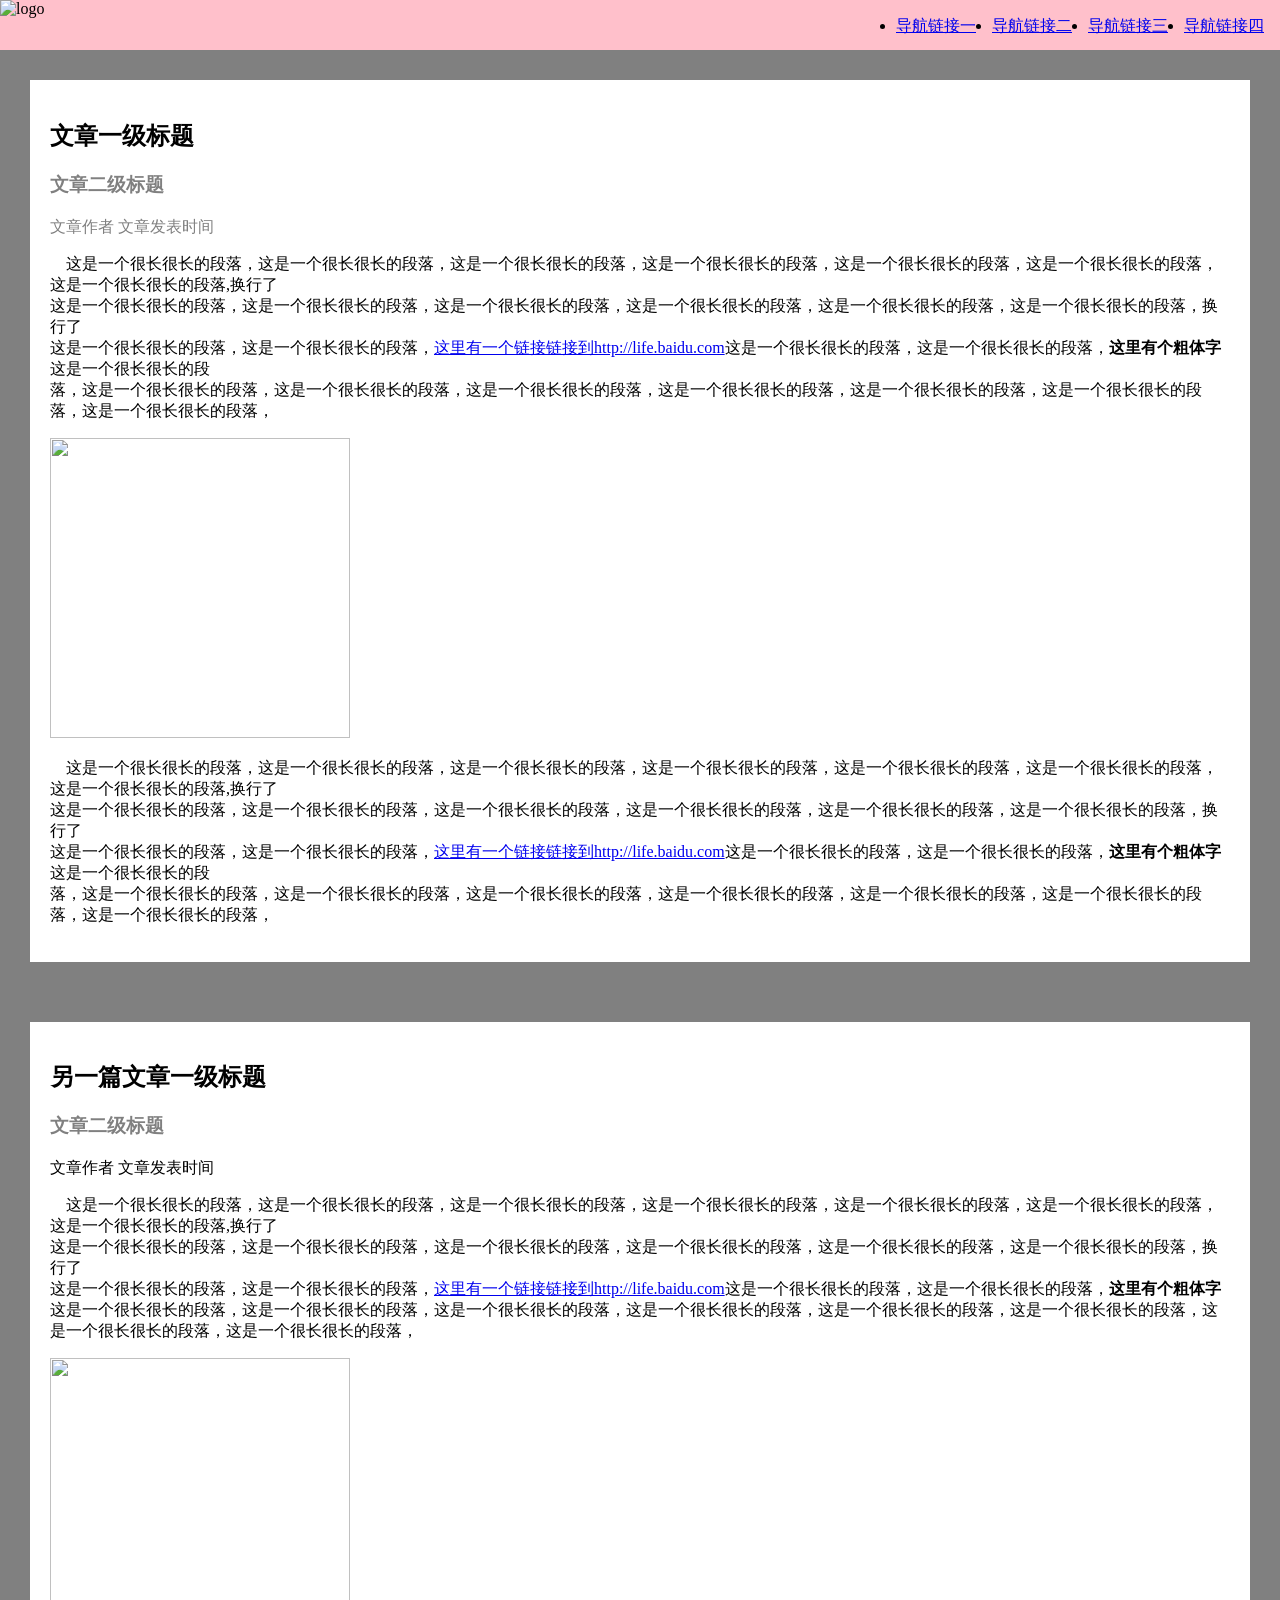
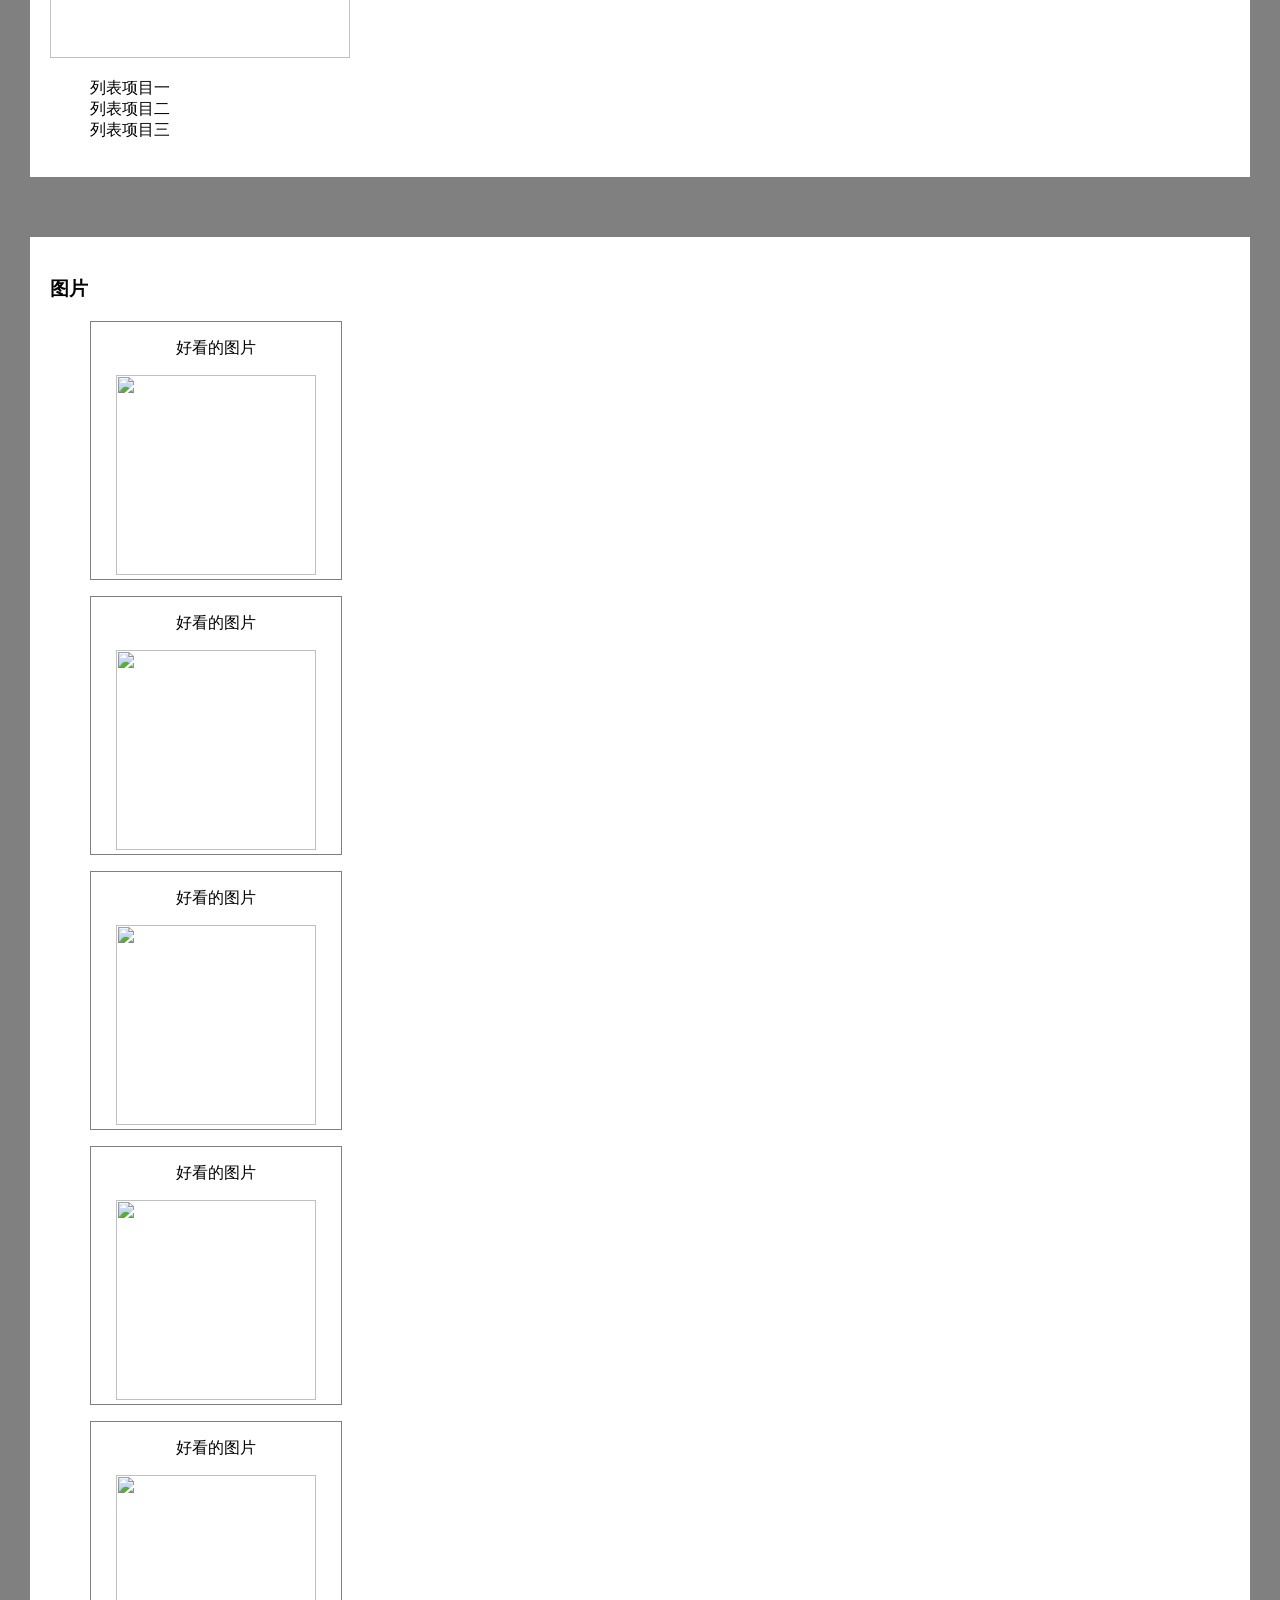
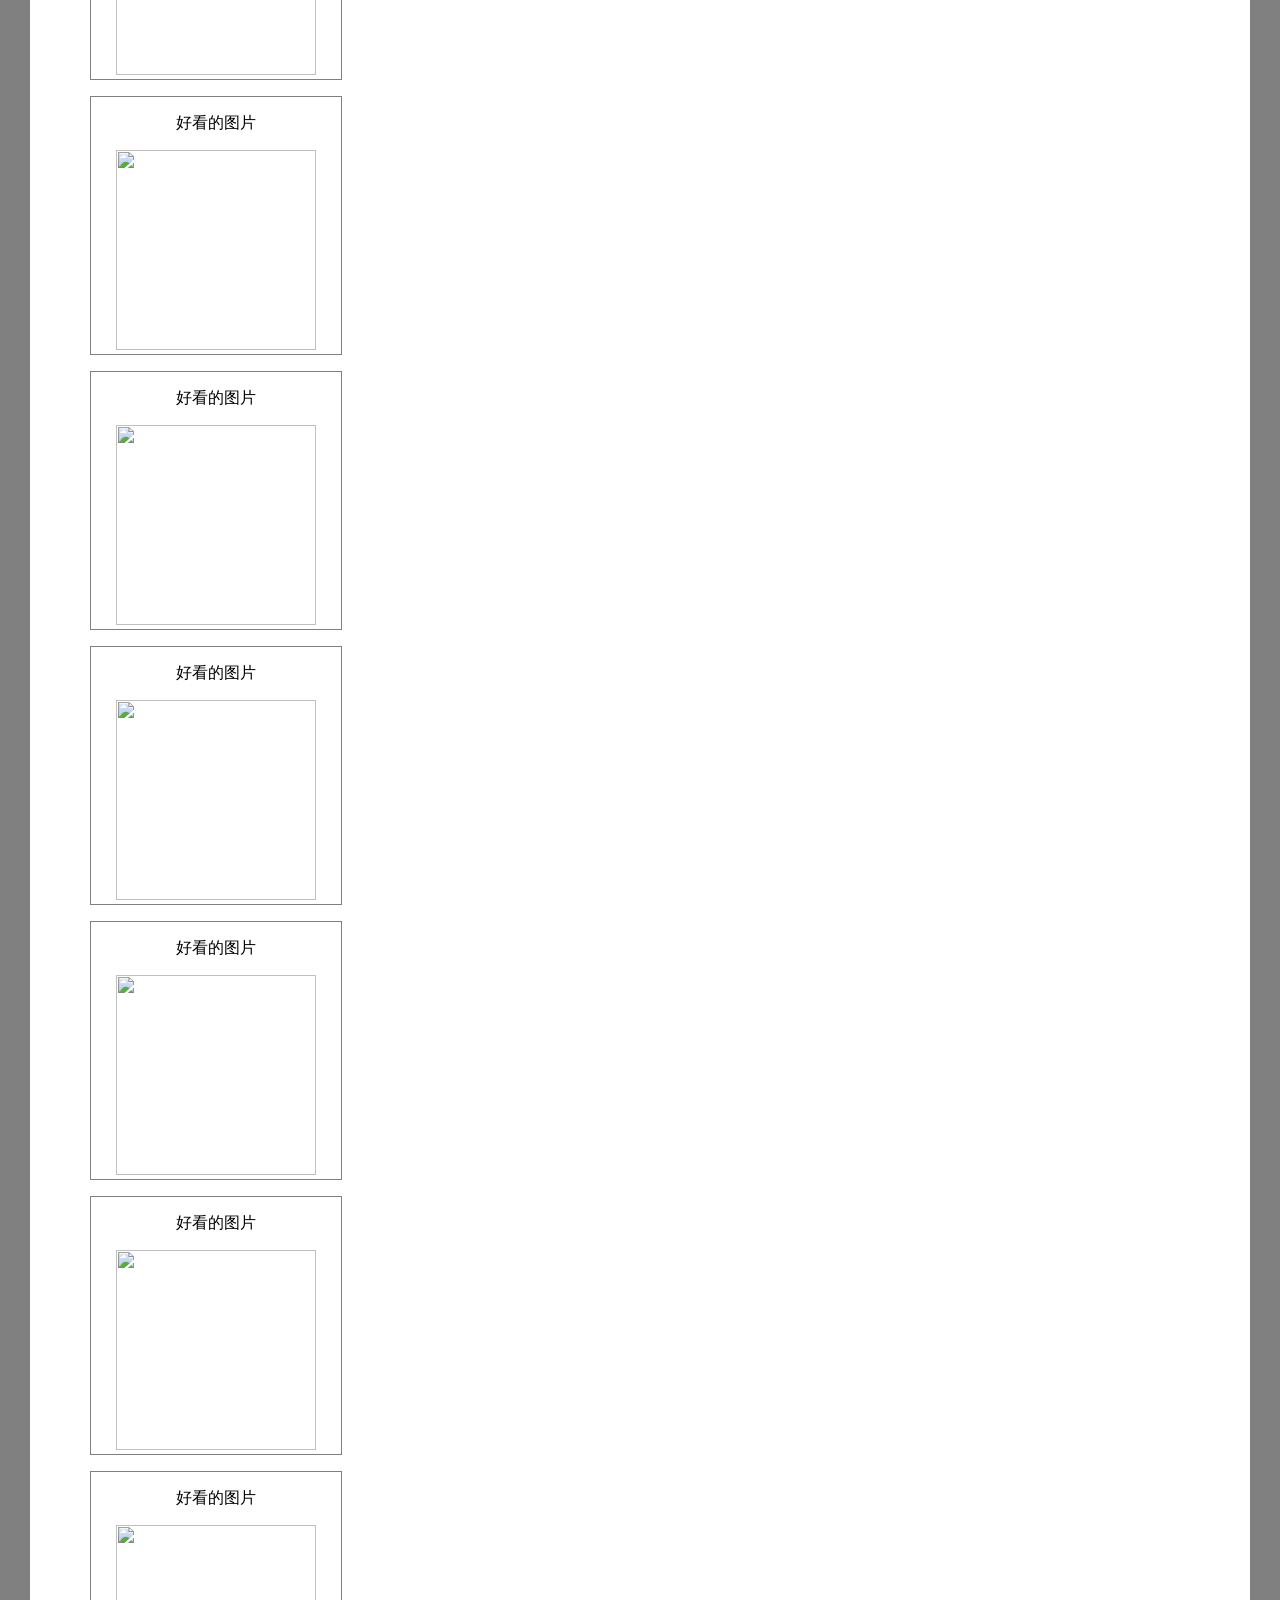
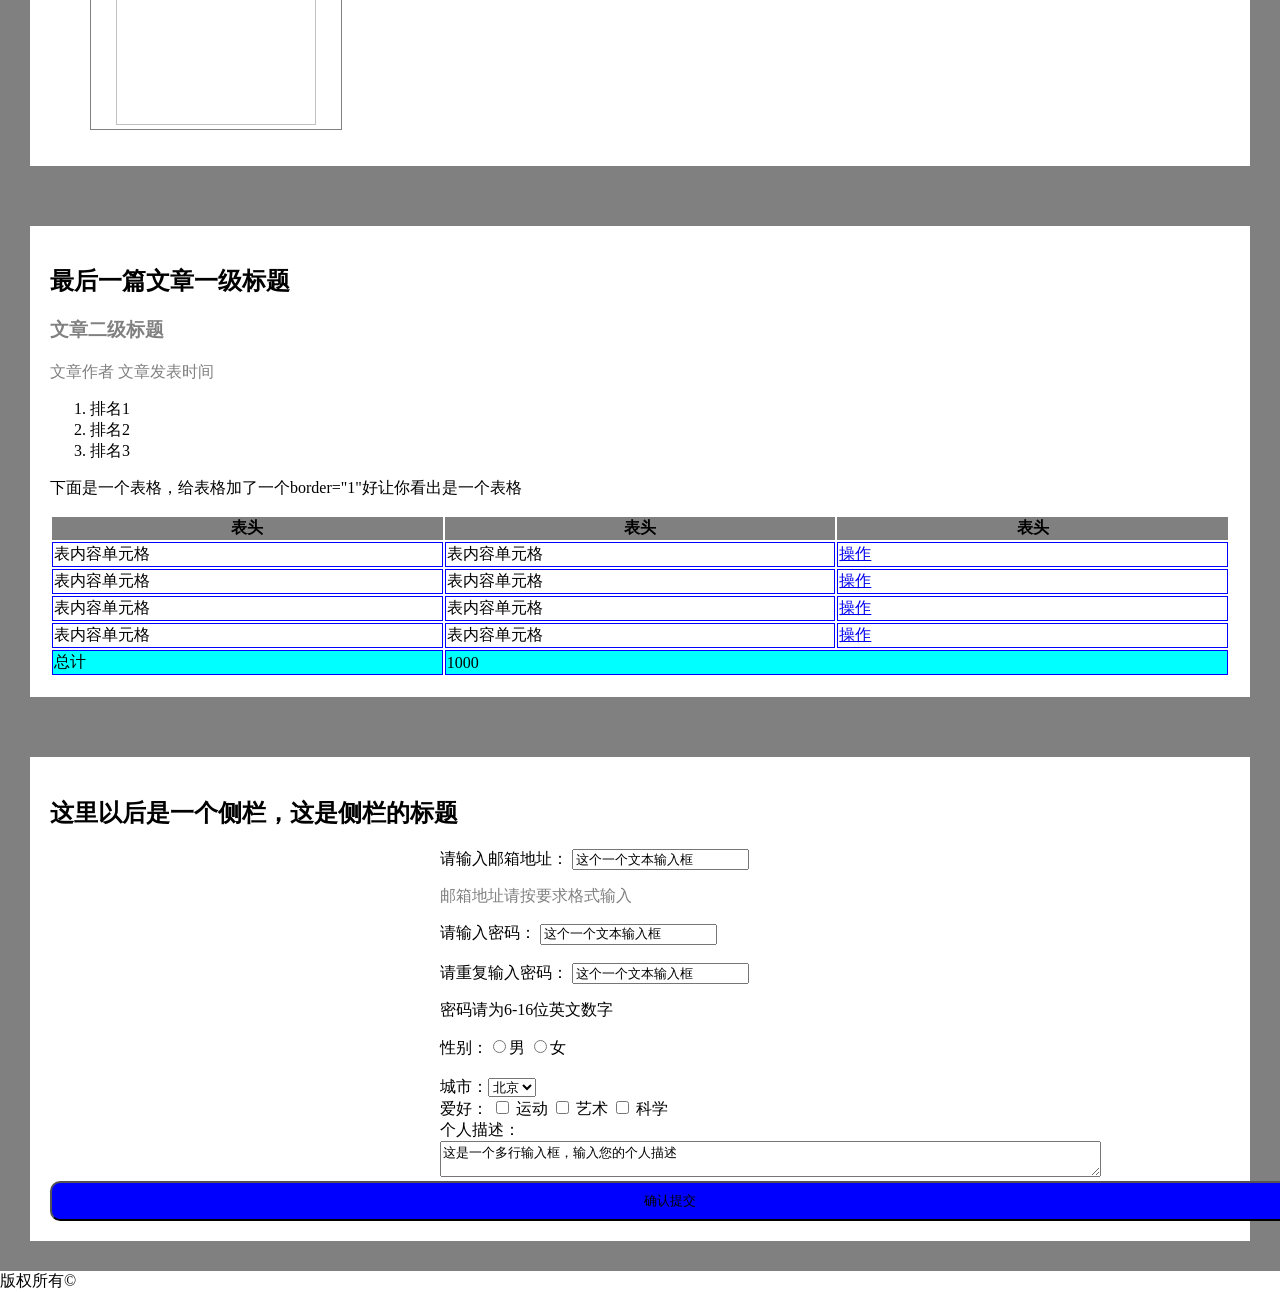
==== 2.html @ 7f4c3986 "初始化" ====
<!DOCTYPE html>
<html lang="en">
<head>
    <meta charset="UTF-8">
    <meta name="viewport" content="width=device-width, initial-scale=1.0">
    <meta http-equiv="X-UA-Compatible" content="ie=edge">
    <title>Document</title>
    <style>
    .head{
        background: pink;
        height: 50px;
    }
    .nav{
        float:right;
    }
    .nav li{ float: left; }
    h3{
        color: grey;
    }
    .mod{ border: 30px solid grey; padding: 20px;
    .none{
        list-style:none;
    }
    .picture{
        width: 250px;
        text-align: center;
    }
    .t1{
        background: grey;
        table-layout: fixed;
    }
    .t2{
        background-color: cyan;
    }
    td{
        width:1000px;
        border:1px solid blue;
    }
    .text{
        text-align: center;
    }
    .submit{
       background:blue;
       border-radius: 10px;
       width: 1240px;
       height:40px;
       text-align: center;
    }
    .tail{
        background: pink;
        height: 70px;
        line-height: 70px;
        text-align: center;
    }
    </style>
</head>
<body style="margin:0;font-family:'黑体'">
    <div class="head">
        <img src="" alt="logo">
        <ul class="nav">
            <li><a href="#">导航链接一</a>&nbsp;&nbsp;&nbsp;&nbsp;</li>
            <li><a href="#">导航链接二</a>&nbsp;&nbsp;&nbsp;&nbsp;</li>
            <li><a href="#">导航链接三</a>&nbsp;&nbsp;&nbsp;&nbsp;</li>
            <li><a href="#">导航链接四</a>&nbsp;&nbsp;&nbsp;&nbsp;</li>
        </ul>
    </div>
    <div class="mod">
        <h2>文章一级标题</h2>
        <h3>文章二级标题</h3>
        <p style="color:grey">文章作者&nbsp文章发表时间</p>
    <p>&nbsp;&nbsp;&nbsp;&nbsp;这是一个很长很长的段落，这是一个很长很长的段落，这是一个很长很长的段落，这是一个很长很长的段落，这是一个很长很长的段落，这是一个很长很长的段落，这是一个很长很长的段落,换行了<br>
    这是一个很长很长的段落，这是一个很长很长的段落，这是一个很长很长的段落，这是一个很长很长的段落，这是一个很长很长的段落，这是一个很长很长的段落，换行了<br>
    这是一个很长很长的段落，这是一个很长很长的段落，<a href="http://life.baidu.com">这里有一个链接链接到http://life.baidu.com</a>这是一个很长很长的段落，这是一个很长很长的段落，<b>这里有个粗体字</b>这是一个很长很长的段<br>
    落，这是一个很长很长的段落，这是一个很长很长的段落，这是一个很长很长的段落，这是一个很长很长的段落，这是一个很长很长的段落，这是一个很长很长的段落，这是一个很长很长的段落，
    </p>
    <img src="D:\迅雷下载\qi.jpg" style="width:300px;height:300px">
    <p>&nbsp;&nbsp;&nbsp;&nbsp;这是一个很长很长的段落，这是一个很长很长的段落，这是一个很长很长的段落，这是一个很长很长的段落，这是一个很长很长的段落，这是一个很长很长的段落，这是一个很长很长的段落,换行了<br>
        这是一个很长很长的段落，这是一个很长很长的段落，这是一个很长很长的段落，这是一个很长很长的段落，这是一个很长很长的段落，这是一个很长很长的段落，换行了<br>
        这是一个很长很长的段落，这是一个很长很长的段落，<a href="http://life.baidu.com">这里有一个链接链接到http://life.baidu.com</a>这是一个很长很长的段落，这是一个很长很长的段落，<b>这里有个粗体字</b>这是一个很长很长的段<br>
        落，这是一个很长很长的段落，这是一个很长很长的段落，这是一个很长很长的段落，这是一个很长很长的段落，这是一个很长很长的段落，这是一个很长很长的段落，这是一个很长很长的段落，
        </p>
    </div>
    <div class="mod">
            <h2>另一篇文章一级标题</h2>
            <h3>文章二级标题</h3>
            <p>文章作者 文章发表时间</p>
            <p>&nbsp;&nbsp;&nbsp;&nbsp;这是一个很长很长的段落，这是一个很长很长的段落，这是一个很长很长的段落，这是一个很长很长的段落，这是一个很长很长的段落，这是一个很长很长的段落，这是一个很长很长的段落,换行了<br>
                这是一个很长很长的段落，这是一个很长很长的段落，这是一个很长很长的段落，这是一个很长很长的段落，这是一个很长很长的段落，这是一个很长很长的段落，换行了<br>
                这是一个很长很长的段落，这是一个很长很长的段落，<a href="http://life.baidu.com">这里有一个链接链接到http://life.baidu.com</a>这是一个很长很长的段落，这是一个很长很长的段落，<b>这里有个粗体字</b>这是一个很长很长的段落，这是一个很长很长的段落，这是一个很长很长的段落，这是一个很长很长的段落，这是一个很长很长的段落，这是一个很长很长的段落，这是一个很长很长的段落，这是一个很长很长的段落，
                </p>
                <img src="D:\迅雷下载\qi.jpg" style="width:300px;height:300px">
                <ul>
                    <li class="none">列表项目一</li>
                    <li class="none">列表项目二</li>
                    <li class="none">列表项目三</li>
                </ul>
    </div>
    <div class="mod">
        <h3 style="color:black">图片</h3>
    <blockquote>
        <div style="border:1px solid grey" class="picture">
            <p>好看的图片</p>
            <img src="D:\迅雷下载\qi.jpg" style="width:200px;height:200px">
        </div>
    </blockquote>
    <blockquote>
            <div style="border:1px solid grey" class="picture">
                <p>好看的图片</p>
                <img src="D:\迅雷下载\qi.jpg" style="width:200px;height:200px">
            </div>
        </blockquote>
        <blockquote>
            <div style="border:1px solid grey" class="picture">
                <p>好看的图片</p>
                    <img src="D:\迅雷下载\qi.jpg" style="width:200px;height:200px">
                </div>
        </blockquote>
        <blockquote>
            <div style="border:1px solid grey" class="picture">
                <p>好看的图片</p>
                <img src="D:\迅雷下载\qi.jpg" style="width:200px;height:200px">
            </div>
        </blockquote>
        <blockquote>
            <div style="border:1px solid grey" class="picture">
                <p>好看的图片</p>
                <img src="D:\迅雷下载\qi.jpg" style="width:200px;height:200px">
            </div>
        </blockquote>
        <blockquote>
            <div style="border:1px solid grey" class="picture">
                <p>好看的图片</p>
                <img src="D:\迅雷下载\qi.jpg" style="width:200px;height:200px">
            </div>
        </blockquote>
        <blockquote>
            <div style="border:1px solid grey" class="picture">
                <p>好看的图片</p>
                <img src="D:\迅雷下载\qi.jpg" style="width:200px;height:200px">
            </div>
        </blockquote>
        <blockquote>
            <div style="border:1px solid grey" class="picture">
                <p>好看的图片</p>
                <img src="D:\迅雷下载\qi.jpg" style="width:200px;height:200px">
            </div>
        </blockquote>
        <blockquote>
            <div style="border:1px solid grey" class="picture">
                <p>好看的图片</p>
                <img src="D:\迅雷下载\qi.jpg" style="width:200px;height:200px">
            </div>
        </blockquote>
        <blockquote>
            <div style="border:1px solid grey" class="picture">
                <p>好看的图片</p>
                <img src="D:\迅雷下载\qi.jpg" style="width:200px;height:200px">
            </div>
        </blockquote>
        <blockquote>
            <div style="border:1px solid grey" class="picture">
                <p>好看的图片</p>
                <img src="D:\迅雷下载\qi.jpg" style="width:200px;height:200px">
            </div>
        </blockquote>
    </div>
    <div class="mod">
            <h2>最后一篇文章一级标题</h2>
            <h3>文章二级标题</h3>
            <p style="color:grey">文章作者 文章发表时间</p>
            <ol>
                    <li>排名1</li>
                    <li>排名2</li>
                    <li>排名3</li>
            </ol>
            <p>下面是一个表格，给表格加了一个border="1"好让你看出是一个表格</p>
    <table>
        <tr class="t1"><th>表头</th><th>表头</th><th>表头</th></tr>
        <tr><td>表内容单元格</td><td>表内容单元格</td><td><a href="#">操作</a></td></tr>
        <tr><td>表内容单元格</td><td>表内容单元格</td><td><a href="#">操作</a></td></tr>
        <tr><td>表内容单元格</td><td>表内容单元格</td><td><a href="#">操作</a></td></tr>
        <tr><td>表内容单元格</td><td>表内容单元格</td><td><a href="#">操作</a></td></tr>
        <tr class="t2"><td>总计</td><td colspan="2">1000</td></tr>
    </table>
    </div>
    <div class="mod">
            <h2>这里以后是一个侧栏，这是侧栏的标题</h2>
            <div class="text" style="width: 400px; margin: 0 auto; text-align: left;">
            <p>请输入邮箱地址：
                <input type="text" value="这个一个文本输入框"></p>
                <p style="color:grey">邮箱地址请按要求格式输入</p>
                <p>请输入密码：
                    <input type="text" value="这个一个文本输入框">
                   <br><br> 请重复输入密码：
                    <input type="text" value="这个一个文本输入框"></p>
                    <p>密码请为6-16位英文数字</p>
                    性别：<input type="radio" id="man"/><label for="man">男</label>
                    <input type="radio" id="woman"/><label for="woman">女</label><br>
                   <br> 城市：<select for="x">
                            <option id="x">北京</option>
                            <option id="x">上海</option>
                            <option id="x">广州</option>
        
                    </select><br>
                    爱好：
                    <input type="checkbox" name="love" id="sport"/>
                    <label for="sport">运动</label>
                    <input type="checkbox" name="love" id="art"/>
                    <label for="art">艺术</label>
                    <input type="checkbox" name="love" id="science"/>
                    <label for="science">科学</label> <br>
                    个人描述：
                    <textarea name=" " id=" " cols="80" rows="2">这是一个多行输入框，输入您的个人描述</textarea><br>
                </div>
                    <input class="submit" type="button" value="确认提交" />               
    </div>
    <div class="tail">
            <p style="margin:0" >版权所有&copy;</p>
        </div>
</body>
</html>
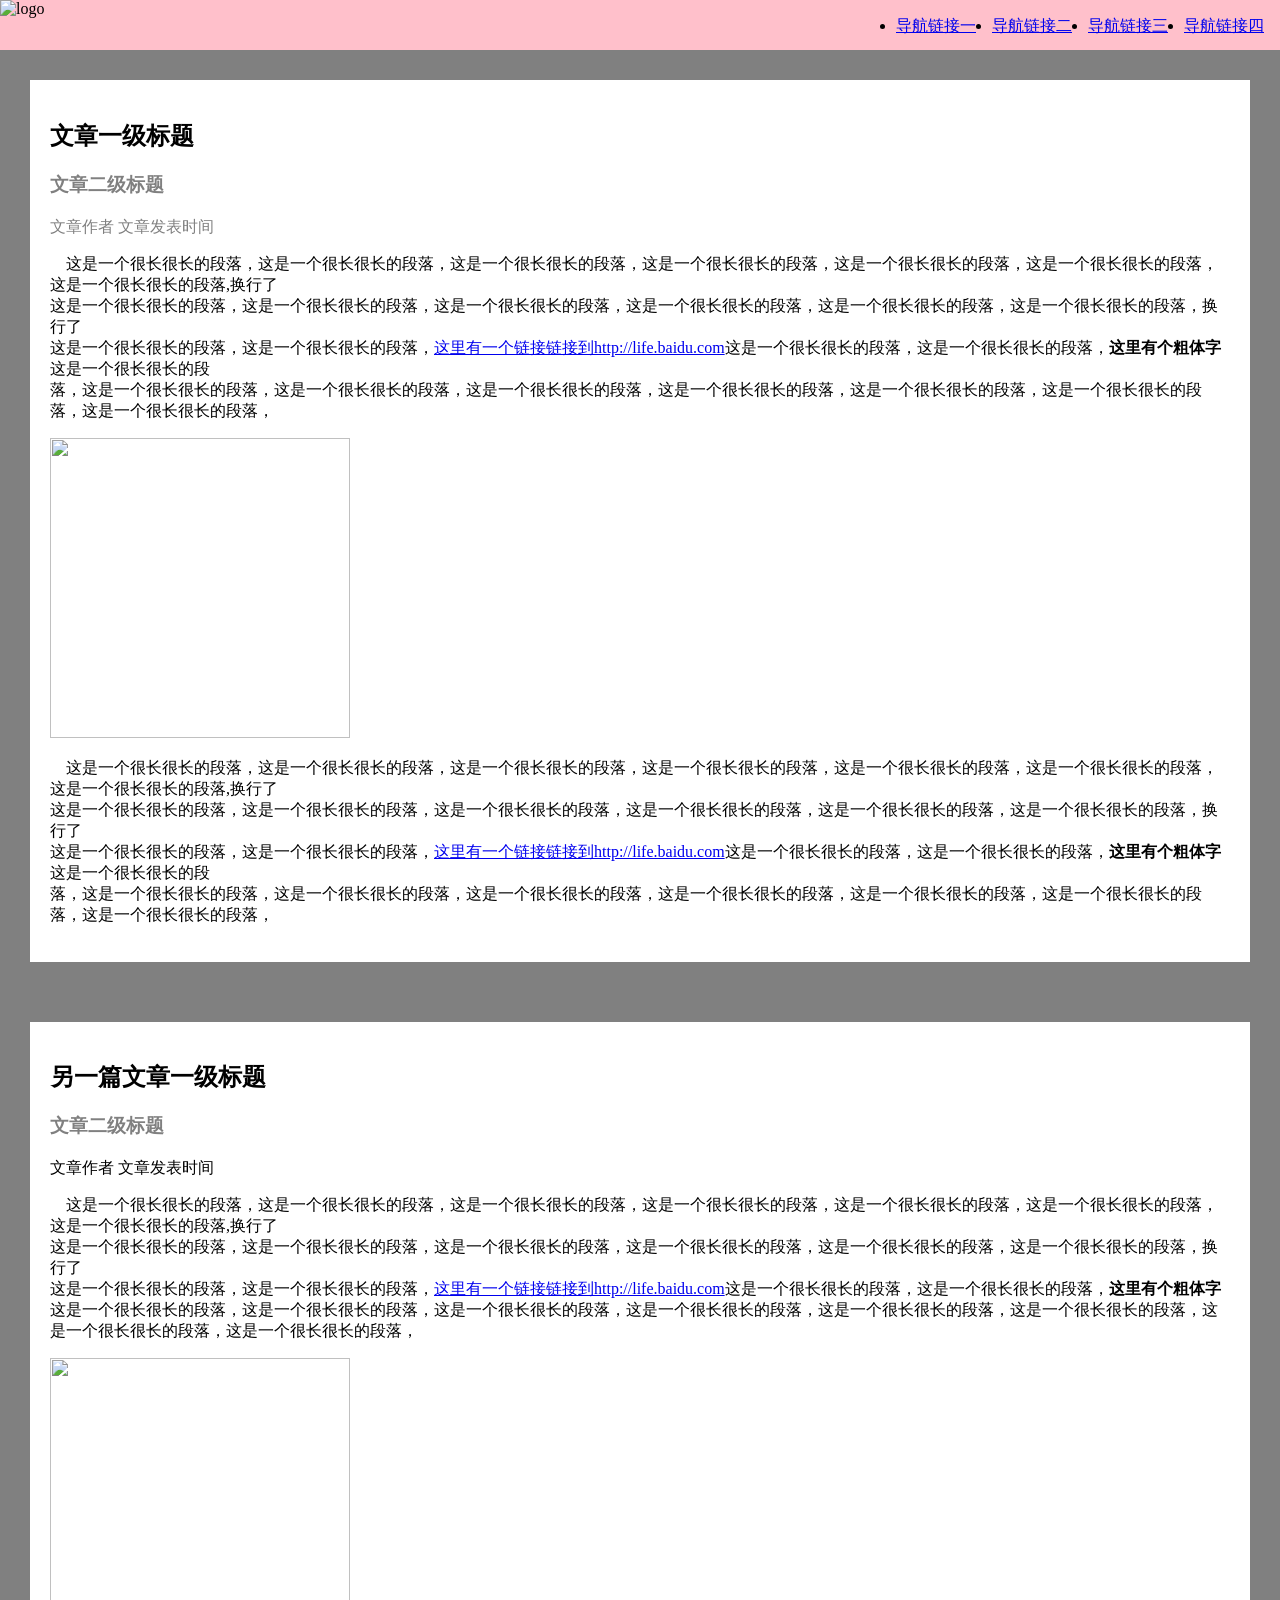
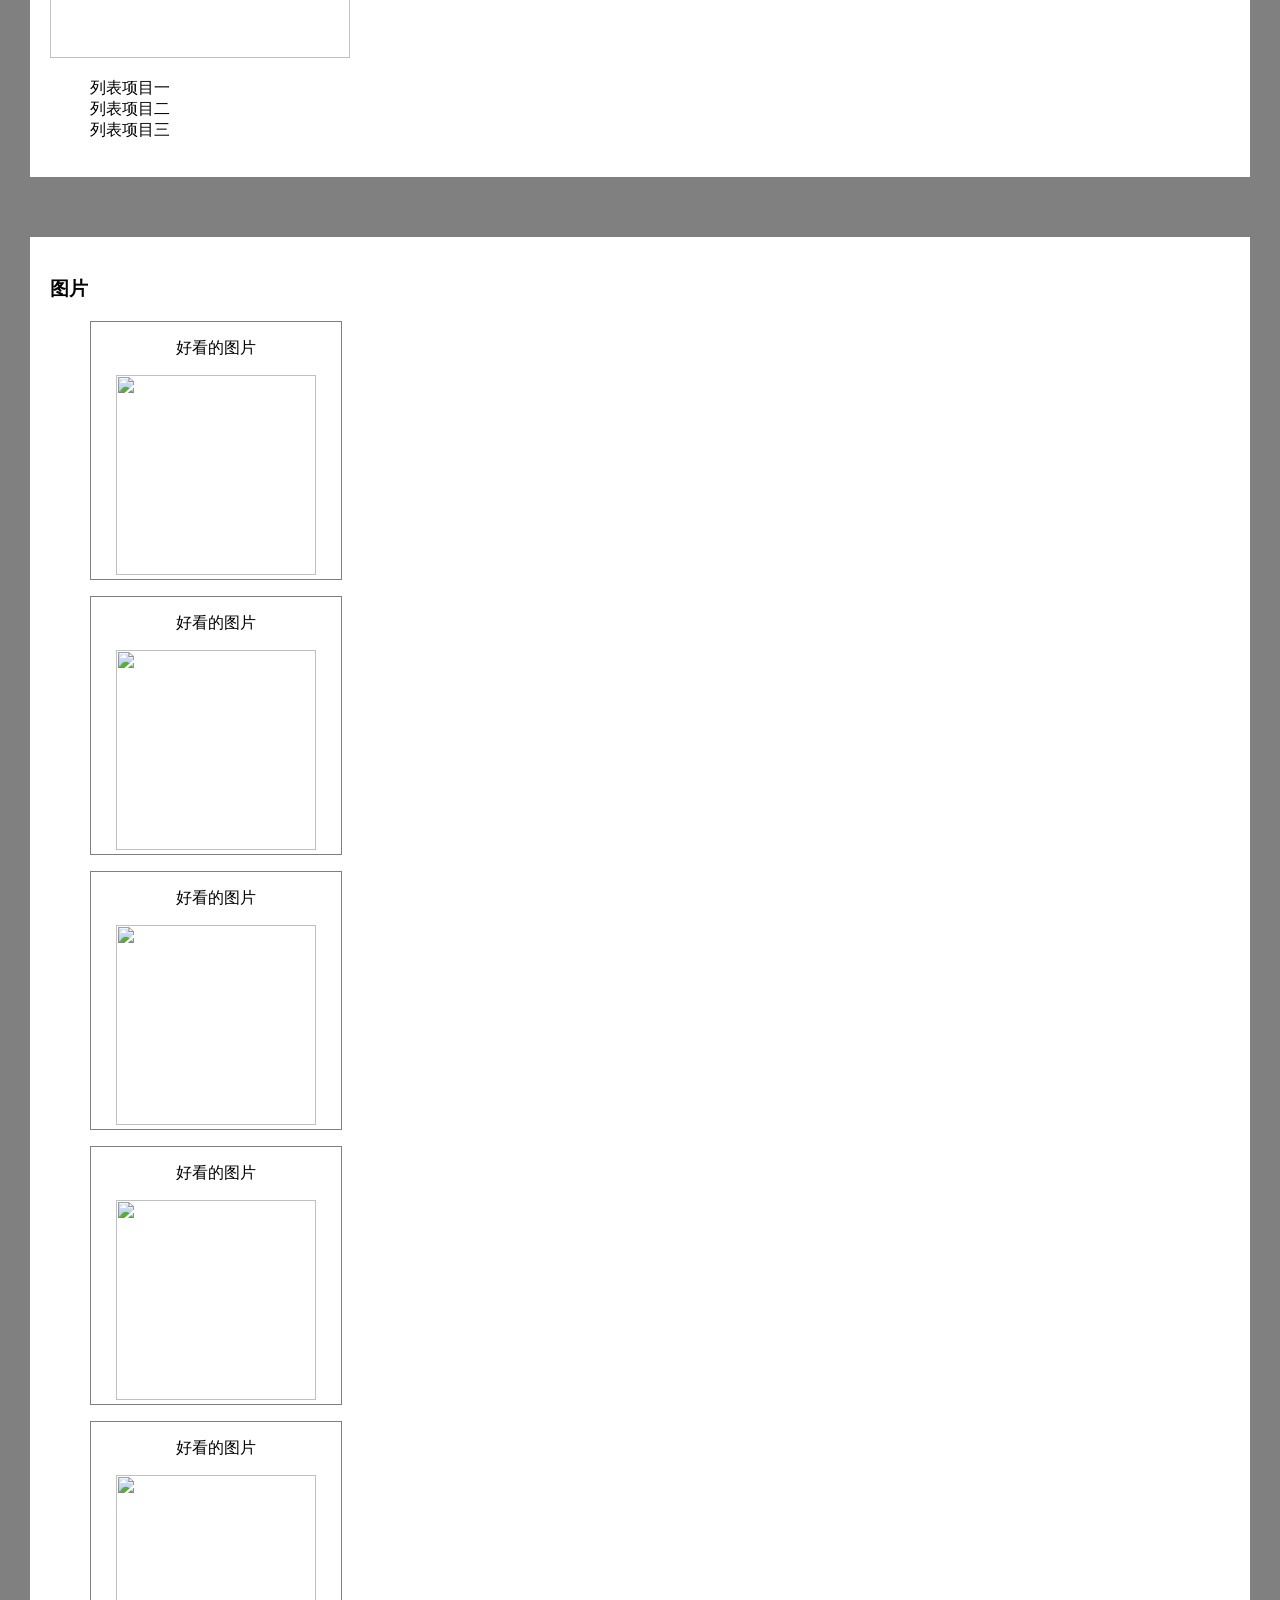
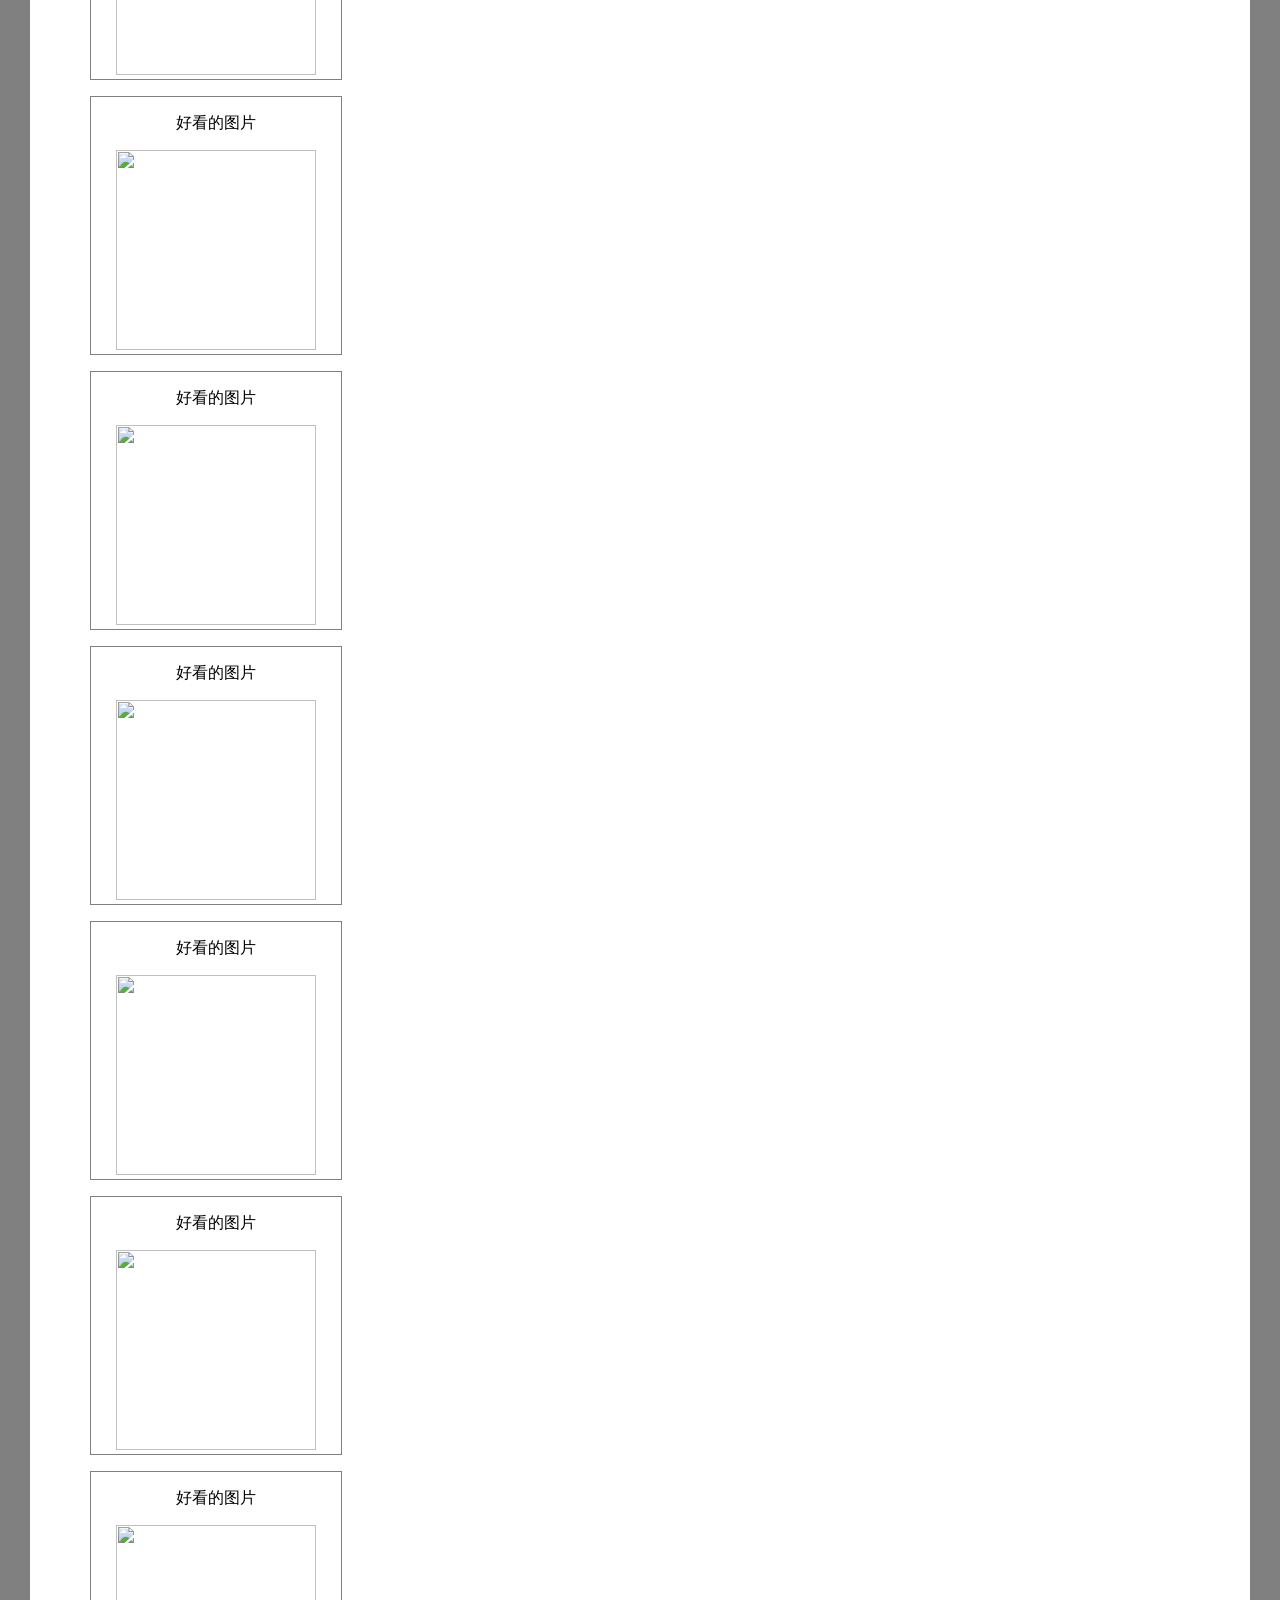
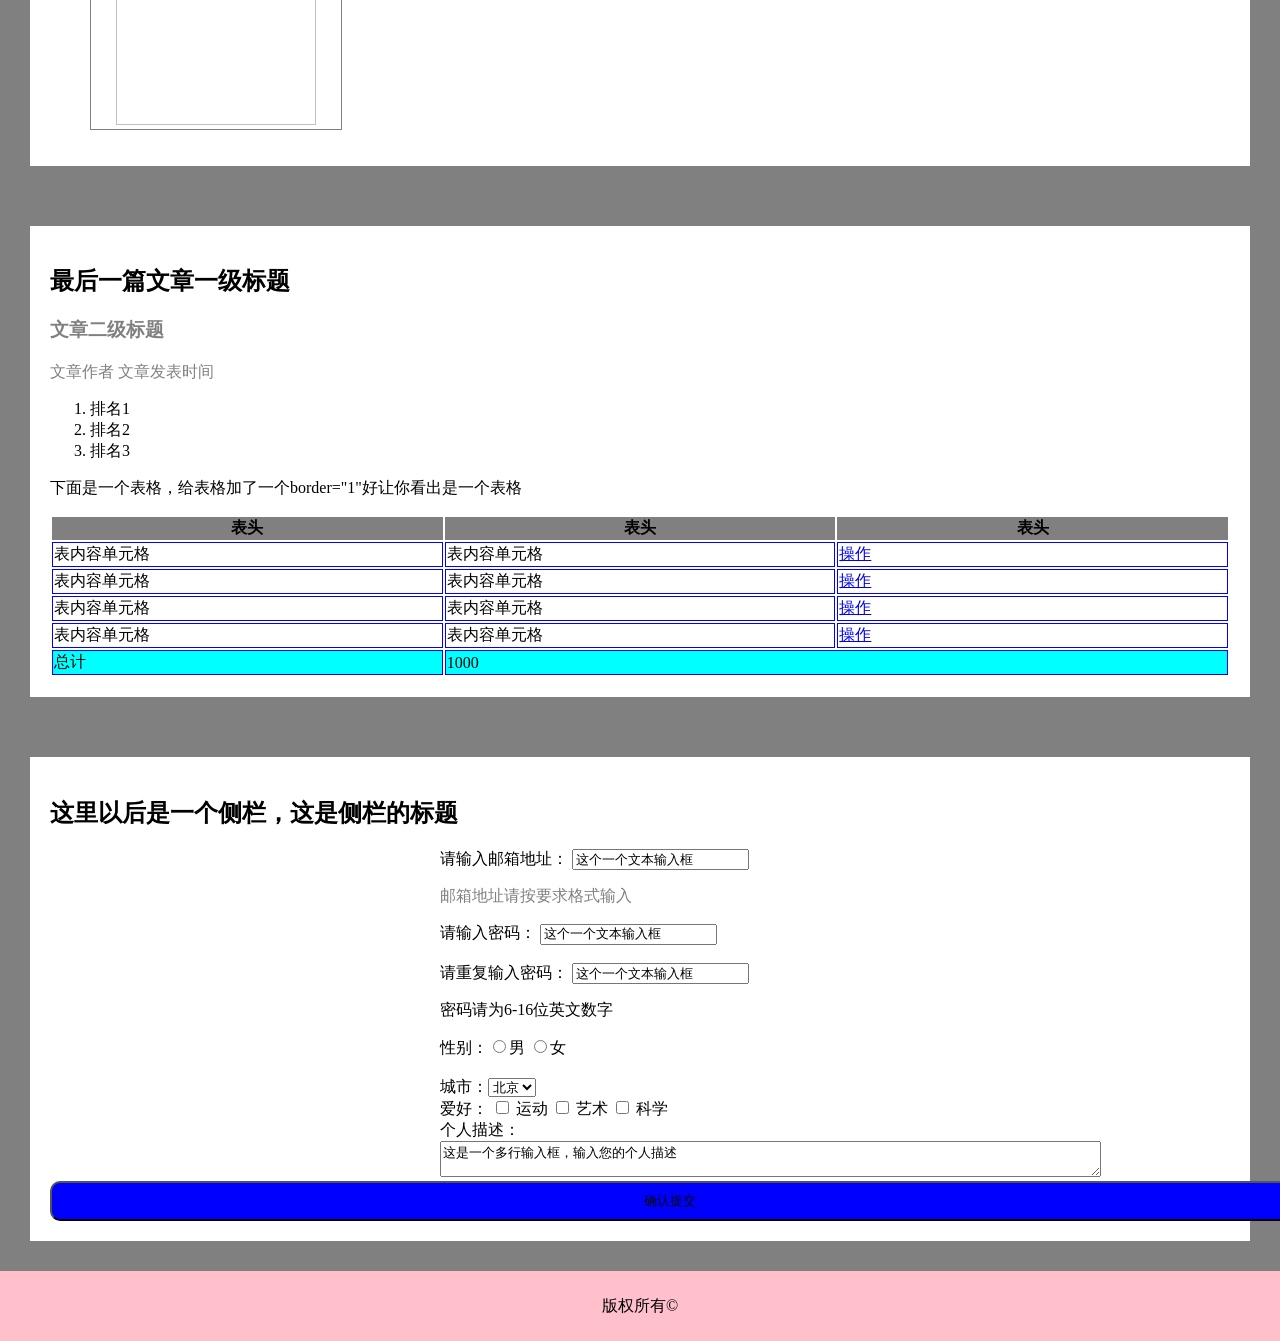
==== commit fdb34012: "初始化" ====
--- a/2.html
+++ b/2.html
@@ -17,7 +17,7 @@
     h3{
         color: grey;
     }
-    .mod{ border: 30px solid grey; padding: 20px;
+    .mod{ border: 30px solid grey; padding: 20px;}
     .none{
         list-style:none;
     }
